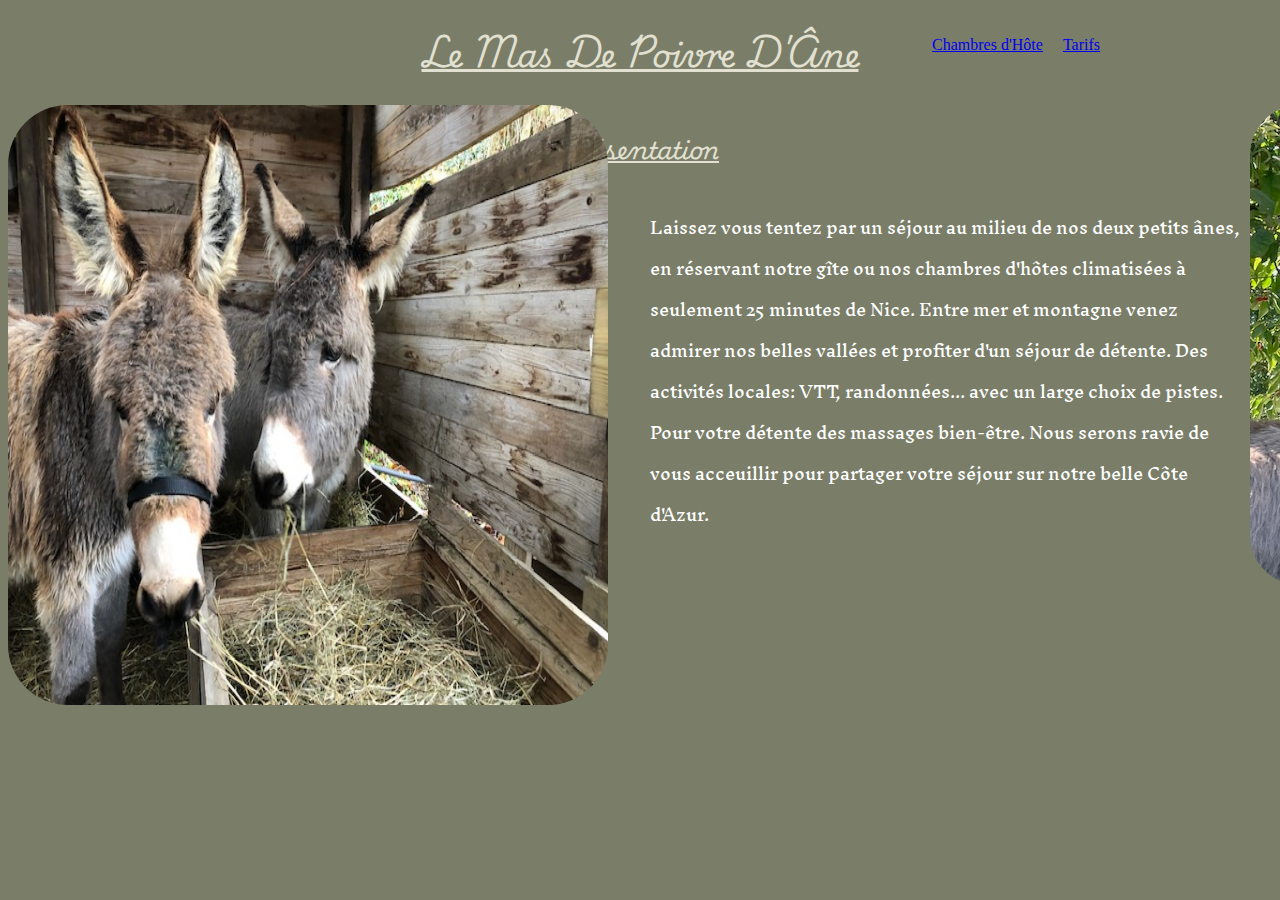
==== index/index.html @ 8f8e571c "initalize annimation" ====
<!DOCTYPE html>
<html lang="en">
<head>
    <meta charset="UTF-8">
    <meta name="viewport" content="width=device-width, initial-scale=1.0">
    <link rel="stylesheet" href="index.css">
    <script src="index.js"></script>
    <title>Le Mas De Poivre d'Âne</title>
</head>
<body>
    <h1 class="titre-principal"> le mas de poivre D'Âne</h1>
    <div class="img">
      <img class="img-1" src="/imgs/img-3.jpg">
    </div>
    
    <img  class="img-2" src="/imgs/img-4.jpg">
    
    <nav class="navigation">
      <ul>
        <li><a href="/chambres/Chambres.html">Chambres d'Hôte</a></li>
        <li><a href="/tarif/tarif.html">Tarifs</a></li>
      </ul>
    </nav>
    <h2 class="présentation">présentation</h2>
    <p class="texte-1">
      Laissez vous tentez par un séjour au milieu de nos deux petits ânes, en réservant notre gîte ou nos chambres d'hôtes climatisées à seulement 25 minutes de Nice. Entre mer et montagne venez admirer nos belles vallées  et profiter d'un séjour de détente. Des activités locales: VTT, randonnées... avec un large choix de pistes. Pour votre détente des massages bien-être.
      Nous serons ravie de vous acceuillir pour partager votre séjour sur notre belle Côte d'Azur.
    </p>    
</body>
</html>
---- index/index.css ----
@import url('https://fonts.googleapis.com/css2?family=Inknut+Antiqua:wght@300;400;500;600;700;800;900&display=swap');
@import url('https://fonts.googleapis.com/css2?family=Playwrite+MX:wght@100..400&display=swap');

*{
    background-color:#7a7e68 ;
}

.titre-principal{
    font-family: 'Playwrite MX';
    display: flex;
    justify-content: center;
    text-transform: capitalize;
    color: #e2e0d1;
    text-decoration: underline;
}


.img-1{
    display: flex; 
    position: absolute; 
    border-radius: 60px;
    width: 600px;
    height: 600px;
    animation: fade-in 5s ease-in-out;
}

@keyframes fade-in {
    0% {
        opacity: 0;
    }
    100% {
        opacity: 1;
    }
}



.img-2{
    display: flex; 
    position: absolute;
    left: 1250px;
    border-radius: 50px;
    animation: fade-in 5s ease-in-out;
}

@keyframes fade-in{
    0% {
        opacity: 0;
    }
    100% {
        opacity: 1;
    }
}


.présentation{
   display: flex;
   justify-content: center;
   text-transform: capitalize;
   color:#e2e0d1; 
   font-family:"Playwrite MX";
   text-decoration: underline
}

.navigation{
    display: flex;
    justify-content: center;
    position: flex; 
    color: #8e8482;
}
ul{
    list-style: none;
    display: flex; 
    gap: 20px;
    position: absolute; 
    top: 20px;
    right: 180px;
    
}

p{
    color: #fff;
    width: 600px;
    align-items:center;
    display: flex;
    font-family: "Inknut Antiqua";
    text-justify: justify;
    align-content: center;
    position: absolute;
    left: 650px;
    animation:slidein 5s
}
@keyframes slidein{
    from{
        margin-left: 100%;
        width: 700%;
    }
    to{
        margin-left: 0%;
        width: 500%;
    }
}
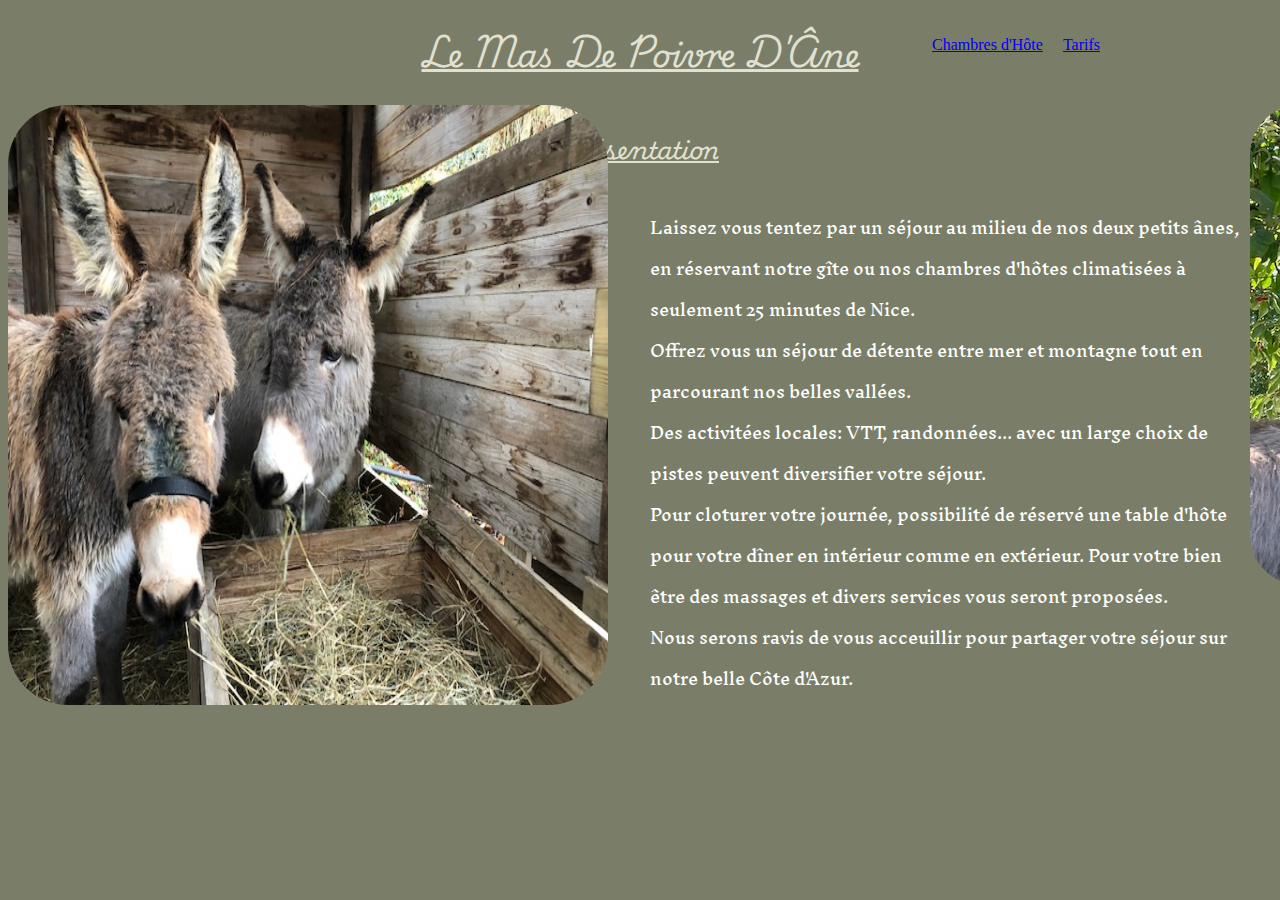
==== commit bb0ca99f: "correction page acceuil et incorporation formulaire" ====
--- a/index/index.html
+++ b/index/index.html
@@ -23,8 +23,9 @@
     </nav>
     <h2 class="présentation">présentation</h2>
     <p class="texte-1">
-      Laissez vous tentez par un séjour au milieu de nos deux petits ânes, en réservant notre gîte ou nos chambres d'hôtes climatisées à seulement 25 minutes de Nice. Entre mer et montagne venez admirer nos belles vallées  et profiter d'un séjour de détente. Des activités locales: VTT, randonnées... avec un large choix de pistes. Pour votre détente des massages bien-être.
-      Nous serons ravie de vous acceuillir pour partager votre séjour sur notre belle Côte d'Azur.
+      Laissez vous tentez par un séjour au milieu de nos deux petits ânes, en réservant notre gîte ou nos chambres d'hôtes climatisées à seulement 25 minutes de Nice.<br> Offrez vous un séjour de détente entre mer et montagne tout en parcourant nos belles vallées. <br>Des activitées locales: VTT, randonnées... avec un large choix de pistes peuvent diversifier votre séjour. 
+      <br>Pour cloturer votre journée, possibilité de réservé une table d'hôte pour votre dîner en intérieur comme en extérieur. Pour votre bien être des massages et divers services vous seront proposées.
+      <br>Nous serons ravis de vous acceuillir pour partager votre séjour sur notre belle Côte d'Azur. 
     </p>    
 </body>
 </html>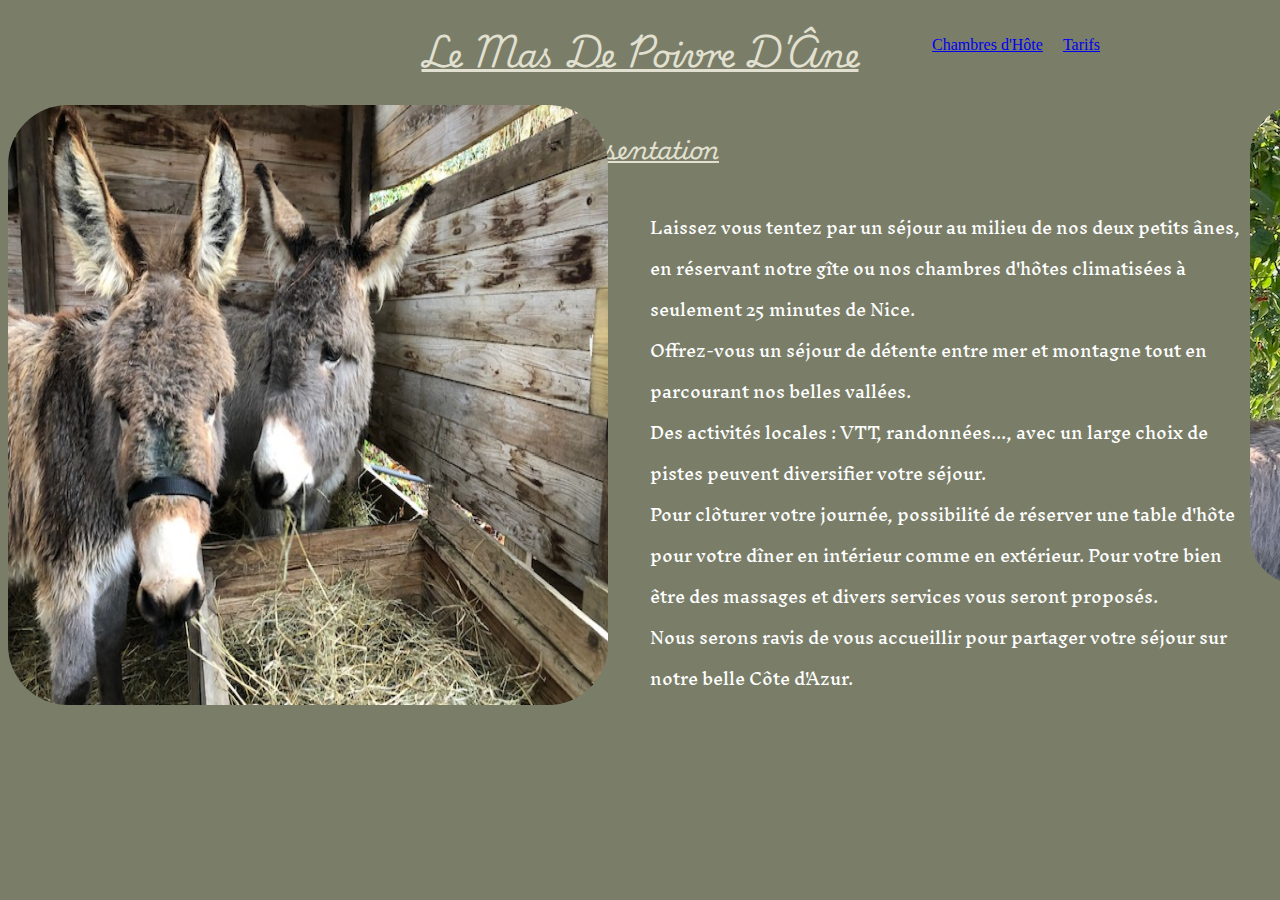
==== commit 58ddc3f2: "add css tarif" ====
--- a/index/index.html
+++ b/index/index.html
@@ -23,9 +23,9 @@
     </nav>
     <h2 class="présentation">présentation</h2>
     <p class="texte-1">
-      Laissez vous tentez par un séjour au milieu de nos deux petits ânes, en réservant notre gîte ou nos chambres d'hôtes climatisées à seulement 25 minutes de Nice.<br> Offrez vous un séjour de détente entre mer et montagne tout en parcourant nos belles vallées. <br>Des activitées locales: VTT, randonnées... avec un large choix de pistes peuvent diversifier votre séjour. 
-      <br>Pour cloturer votre journée, possibilité de réservé une table d'hôte pour votre dîner en intérieur comme en extérieur. Pour votre bien être des massages et divers services vous seront proposées.
-      <br>Nous serons ravis de vous acceuillir pour partager votre séjour sur notre belle Côte d'Azur. 
+      Laissez vous tentez par un séjour au milieu de nos deux petits ânes, en réservant notre gîte ou nos chambres d'hôtes climatisées à seulement 25 minutes de Nice.<br> Offrez-vous un séjour de détente entre mer et montagne tout en parcourant nos belles vallées.<br>Des activités locales : VTT, randonnées..., avec un large choix de pistes peuvent diversifier votre séjour. 
+      <br>Pour clôturer votre journée, possibilité de réserver une table d'hôte pour votre dîner en intérieur comme en extérieur. Pour votre bien être des massages et divers services vous seront proposés.
+      <br>Nous serons ravis de vous accueillir pour partager votre séjour sur notre belle Côte d'Azur. 
     </p>    
 </body>
 </html>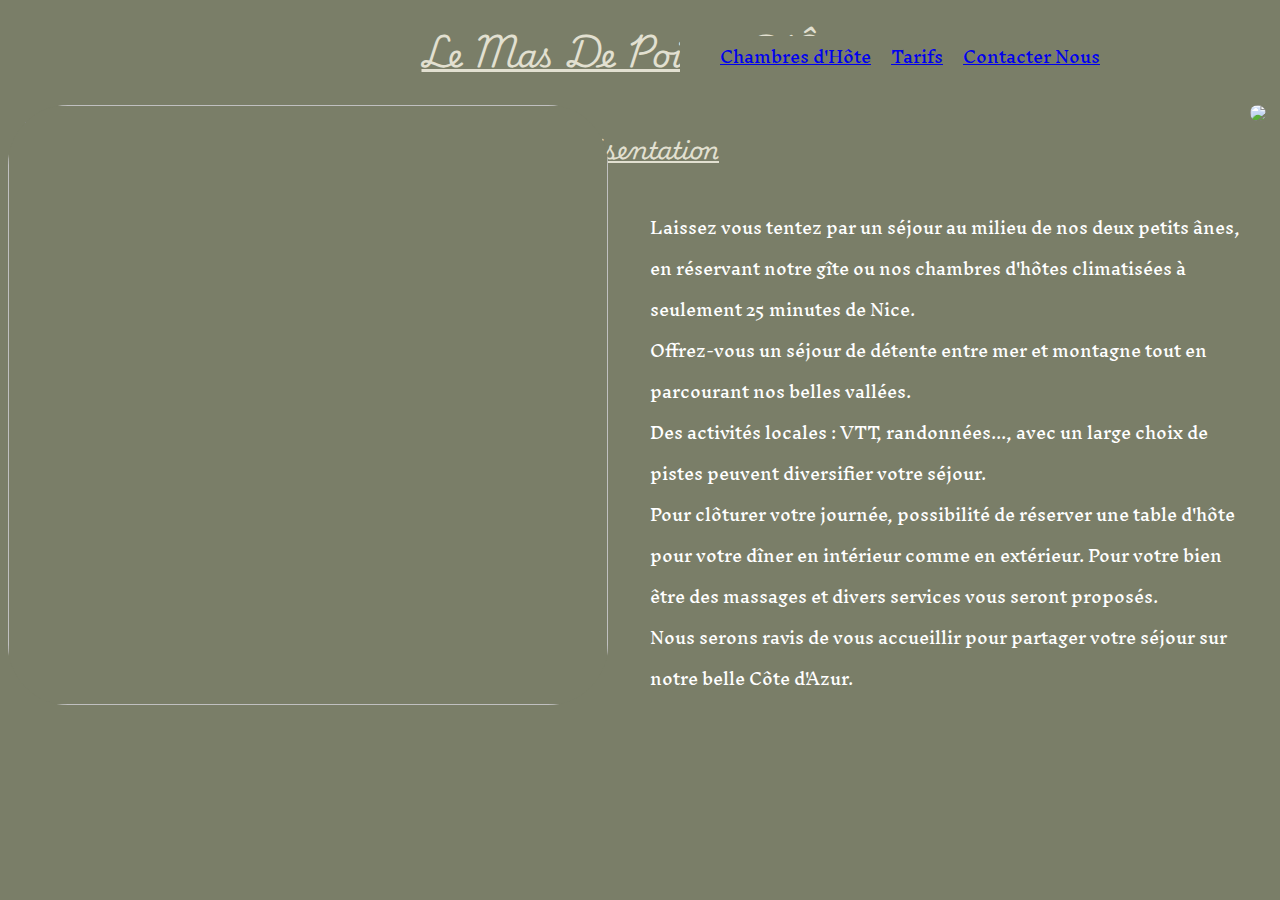
==== commit bc3387ed: "formulaire de réservation & page contact" ====
--- a/index/index.html
+++ b/index/index.html
@@ -4,21 +4,24 @@
     <meta charset="UTF-8">
     <meta name="viewport" content="width=device-width, initial-scale=1.0">
     <link rel="stylesheet" href="index.css">
-    <script src="index.js"></script>
+    <link href='https://unpkg.com/boxicons@2.1.4/css/boxicons.min.css' rel='stylesheet'>
+    
     <title>Le Mas De Poivre d'Âne</title>
 </head>
 <body>
+  
     <h1 class="titre-principal"> le mas de poivre D'Âne</h1>
     <div class="img">
-      <img class="img-1" src="/imgs/img-3.jpg">
+      <img class="img-1" src="/site-Nice-gite/imgs/img-3.jpg">
     </div>
     
-    <img  class="img-2" src="/imgs/img-4.jpg">
+    <img  class="img-2" src="/site-Nice-gite/imgs/img-4.jpg">
     
     <nav class="navigation">
       <ul>
-        <li><a href="/chambres/Chambres.html">Chambres d'Hôte</a></li>
-        <li><a href="/tarif/tarif.html">Tarifs</a></li>
+        <li><a href="/site-Nice-gite/chambres/Chambres.html">Chambres d'Hôte</a></li>
+        <li><a href= "/site-Nice-gite/tarif/tarif.html">Tarifs</a></li>
+        <li><a href= "/site-Nice-gite/contact/contact.html">Contacter Nous</a></li>
       </ul>
     </nav>
     <h2 class="présentation">présentation</h2>
@@ -26,6 +29,8 @@
       Laissez vous tentez par un séjour au milieu de nos deux petits ânes, en réservant notre gîte ou nos chambres d'hôtes climatisées à seulement 25 minutes de Nice.<br> Offrez-vous un séjour de détente entre mer et montagne tout en parcourant nos belles vallées.<br>Des activités locales : VTT, randonnées..., avec un large choix de pistes peuvent diversifier votre séjour. 
       <br>Pour clôturer votre journée, possibilité de réserver une table d'hôte pour votre dîner en intérieur comme en extérieur. Pour votre bien être des massages et divers services vous seront proposés.
       <br>Nous serons ravis de vous accueillir pour partager votre séjour sur notre belle Côte d'Azur. 
-    </p>    
+    </p> 
+      </p>
+    </div>
 </body>
 </html>--- a/index/index.css
+++ b/index/index.css
@@ -3,6 +3,7 @@
 
 *{
     background-color:#7a7e68 ;
+    scroll-behavior: smooth; 
 }
 
 .titre-principal{
@@ -13,7 +14,6 @@
     color: #e2e0d1;
     text-decoration: underline;
 }
-
 
 .img-1{
     display: flex; 
@@ -32,8 +32,6 @@
         opacity: 1;
     }
 }
-
-
 
 .img-2{
     display: flex; 
@@ -66,6 +64,7 @@
     display: flex;
     justify-content: center;
     position: flex; 
+    font-family:"Inknut Antiqua";
     color: #8e8482;
 }
 ul{
@@ -99,4 +98,32 @@
         margin-left: 0%;
         width: 500%;
     }
-}+}
+
+@media (width: 1920px) and (height: 1080px) {
+    .img {
+        justify-content: space-between; /* Ajuste l'espacement entre les images */
+    }
+
+    .img-1, .img-2 {
+        width: 48%; /* Ajuste la largeur des images pour s'adapter à l'écran */
+        transition: transform 0.3s; /* Ajoute une transition douce */
+    }
+
+    .img-1:hover, .img-2:hover {
+        transform: scale(1.05); /* Agrandit légèrement l'image au survol */
+    }
+}
+.contact{
+    align-items: center;
+    color:  #fff;
+    font-size: 20px;
+    font-family: "Playwrite MX";
+    position: absolute;
+    top: 720px;
+    left: 820px; 
+    display: flex;
+    text-transform: capitalize;
+    text-align: center;
+    text-decoration: underline;
+};
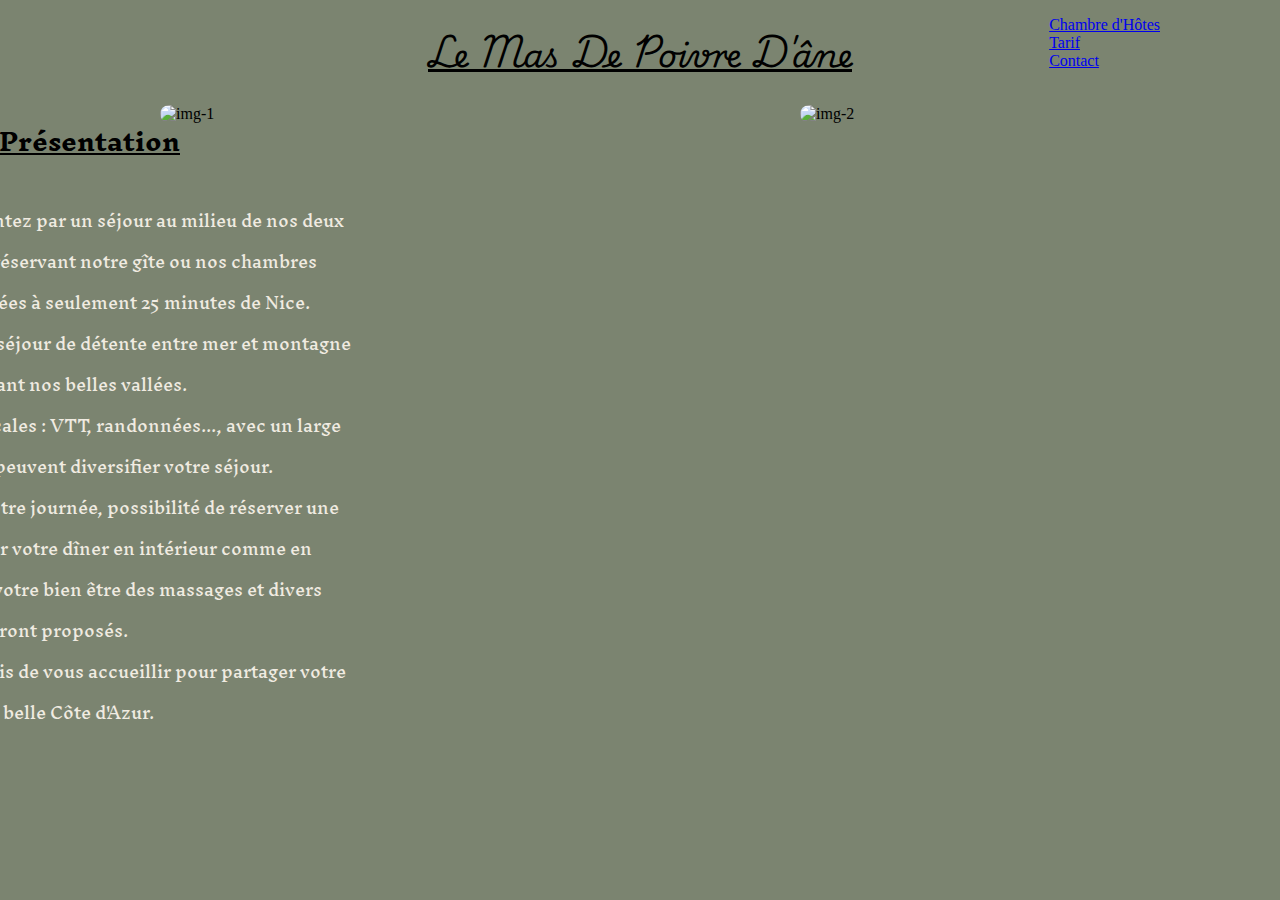
==== commit 3b543b83: "refonte page d'accueil" ====
--- a/index/index.html
+++ b/index/index.html
@@ -6,31 +6,34 @@
     <link rel="stylesheet" href="index.css">
     <link href='https://unpkg.com/boxicons@2.1.4/css/boxicons.min.css' rel='stylesheet'>
     
-    <title>Le Mas De Poivre d'Âne</title>
+    <title> Mas De Poivre d'Âne</title>
 </head>
 <body>
+  <header>
+    <h1 class="titre-principal"> le mas de poivre d'âne</h1>
+  </header>
+  <div class="images">
+    <img src="/site-Nice-gite/imgs/img-3.jpg" alt="img-1"/>
+    <img src="/site-Nice-gite/imgs/img-4.jpg" alt="img-2"/>
+  </div>
   
-    <h1 class="titre-principal"> le mas de poivre D'Âne</h1>
-    <div class="img">
-      <img class="img-1" src="/site-Nice-gite/imgs/img-3.jpg">
-    </div>
-    
-    <img  class="img-2" src="/site-Nice-gite/imgs/img-4.jpg">
-    
-    <nav class="navigation">
-      <ul>
-        <li><a href="/site-Nice-gite/chambres/Chambres.html">Chambres d'Hôte</a></li>
-        <li><a href= "/site-Nice-gite/tarif/tarif.html">Tarifs</a></li>
-        <li><a href= "/site-Nice-gite/contact/contact.html">Contacter Nous</a></li>
-      </ul>
-    </nav>
-    <h2 class="présentation">présentation</h2>
-    <p class="texte-1">
-      Laissez vous tentez par un séjour au milieu de nos deux petits ânes, en réservant notre gîte ou nos chambres d'hôtes climatisées à seulement 25 minutes de Nice.<br> Offrez-vous un séjour de détente entre mer et montagne tout en parcourant nos belles vallées.<br>Des activités locales : VTT, randonnées..., avec un large choix de pistes peuvent diversifier votre séjour. 
-      <br>Pour clôturer votre journée, possibilité de réserver une table d'hôte pour votre dîner en intérieur comme en extérieur. Pour votre bien être des massages et divers services vous seront proposés.
-      <br>Nous serons ravis de vous accueillir pour partager votre séjour sur notre belle Côte d'Azur. 
-    </p> 
-      </p>
-    </div>
+
+  <nav class="navigation">
+    <ul>
+      <li><a href="/site-Nice-gite/chambres/Chambres.html">Chambre d'Hôtes</a></li>
+      <li><a href="/site-Nice-gite/tarif/tarif.html">Tarif</a></li>
+      <li><a href="/site-Nice-gite/contact/contact.html">Contact</a></li>
+    </ul>
+  </nav>
+
+  <section>
+    <h2 class="présentation">Présentation</h2>
+      <div class="text-1">
+        Laissez vous tentez par un séjour au milieu de nos deux petits ânes, en réservant notre gîte ou nos chambres d'hôtes climatisées à seulement 25 minutes de Nice.<br> Offrez-vous un séjour de détente entre mer et montagne tout en parcourant nos belles vallées.<br>Des activités locales : VTT, randonnées..., avec un large choix de pistes peuvent diversifier votre séjour. 
+        <br>Pour clôturer votre journée, possibilité de réserver une table d'hôte pour votre dîner en intérieur comme en extérieur. Pour votre bien être des massages et divers services vous seront proposés.
+        <br>Nous serons ravis de vous accueillir pour partager votre séjour sur notre belle Côte d'Azur. 
+      </p> 
+      </div>
+  </section>
 </body>
 </html>--- a/index/index.css
+++ b/index/index.css
@@ -1,129 +1,71 @@
 @import url('https://fonts.googleapis.com/css2?family=Inknut+Antiqua:wght@300;400;500;600;700;800;900&display=swap');
 @import url('https://fonts.googleapis.com/css2?family=Playwrite+MX:wght@100..400&display=swap');
 
-*{
-    background-color:#7a7e68 ;
-    scroll-behavior: smooth; 
+body{
+    margin: 0;
+    padding: 0;
+    background-color: #7b8470;
 }
 
 .titre-principal{
-    font-family: 'Playwrite MX';
-    display: flex;
-    justify-content: center;
+    font-family: "Playwrite MX"; 
+    text-align: center;
     text-transform: capitalize;
-    color: #e2e0d1;
-    text-decoration: underline;
+    text-decoration: underline; 
 }
 
-.img-1{
+.images{
     display: flex; 
-    position: absolute; 
+    justify-content: space-around;
+    position: relative; 
+    margin: 0; 
+    padding: 0;
+}
+img{
     border-radius: 60px;
-    width: 600px;
-    height: 600px;
-    animation: fade-in 5s ease-in-out;
+    width: 25%;
 }
-
-@keyframes fade-in {
-    0% {
-        opacity: 0;
-    }
-    100% {
-        opacity: 1;
-    }
-}
-
-.img-2{
-    display: flex; 
-    position: absolute;
-    left: 1250px;
-    border-radius: 50px;
-    animation: fade-in 5s ease-in-out;
-}
-
-@keyframes fade-in{
-    0% {
-        opacity: 0;
-    }
-    100% {
-        opacity: 1;
-    }
-}
-
-
-.présentation{
-   display: flex;
-   justify-content: center;
-   text-transform: capitalize;
-   color:#e2e0d1; 
-   font-family:"Playwrite MX";
-   text-decoration: underline
-}
-
-.navigation{
-    display: flex;
-    justify-content: center;
-    position: flex; 
-    font-family:"Inknut Antiqua";
-    color: #8e8482;
-}
-ul{
+li{
     list-style: none;
     display: flex; 
-    gap: 20px;
+    
+
+}
+.navigation{
     position: absolute; 
-    top: 20px;
-    right: 180px;
+    top: 0;
+    right: 120px;
+    display: flex; 
     
 }
 
-p{
-    color: #fff;
-    width: 600px;
-    align-items:center;
-    display: flex;
+.présentation{
+    position: absolute;
+    top: 90px;
+    right: 1100px;
     font-family: "Inknut Antiqua";
-    text-justify: justify;
-    align-content: center;
+    text-decoration: underline;
+    text-transform: capitalize; 
+}
+.text-1{
     position: absolute;
-    left: 650px;
-    animation:slidein 5s
+    display: flex; 
+    right: 920px;
+    top: 200px;
+    width: 500px;
+    font-family: "Inknut Antiqua"; 
+    animation-name: slidein;
+    animation-duration: 5s;
+    color: #f0ebe1;
 }
 @keyframes slidein{
     from{
-        margin-left: 100%;
-        width: 700%;
+        margin-left: 100%; 
+        width: 300px;
+        opacity: 0
     }
-    to{
-        margin-left: 0%;
-        width: 500%;
+    to {
+        margin-left: 0px;
+
     }
 }
-
-@media (width: 1920px) and (height: 1080px) {
-    .img {
-        justify-content: space-between; /* Ajuste l'espacement entre les images */
-    }
-
-    .img-1, .img-2 {
-        width: 48%; /* Ajuste la largeur des images pour s'adapter à l'écran */
-        transition: transform 0.3s; /* Ajoute une transition douce */
-    }
-
-    .img-1:hover, .img-2:hover {
-        transform: scale(1.05); /* Agrandit légèrement l'image au survol */
-    }
-}
-.contact{
-    align-items: center;
-    color:  #fff;
-    font-size: 20px;
-    font-family: "Playwrite MX";
-    position: absolute;
-    top: 720px;
-    left: 820px; 
-    display: flex;
-    text-transform: capitalize;
-    text-align: center;
-    text-decoration: underline;
-};
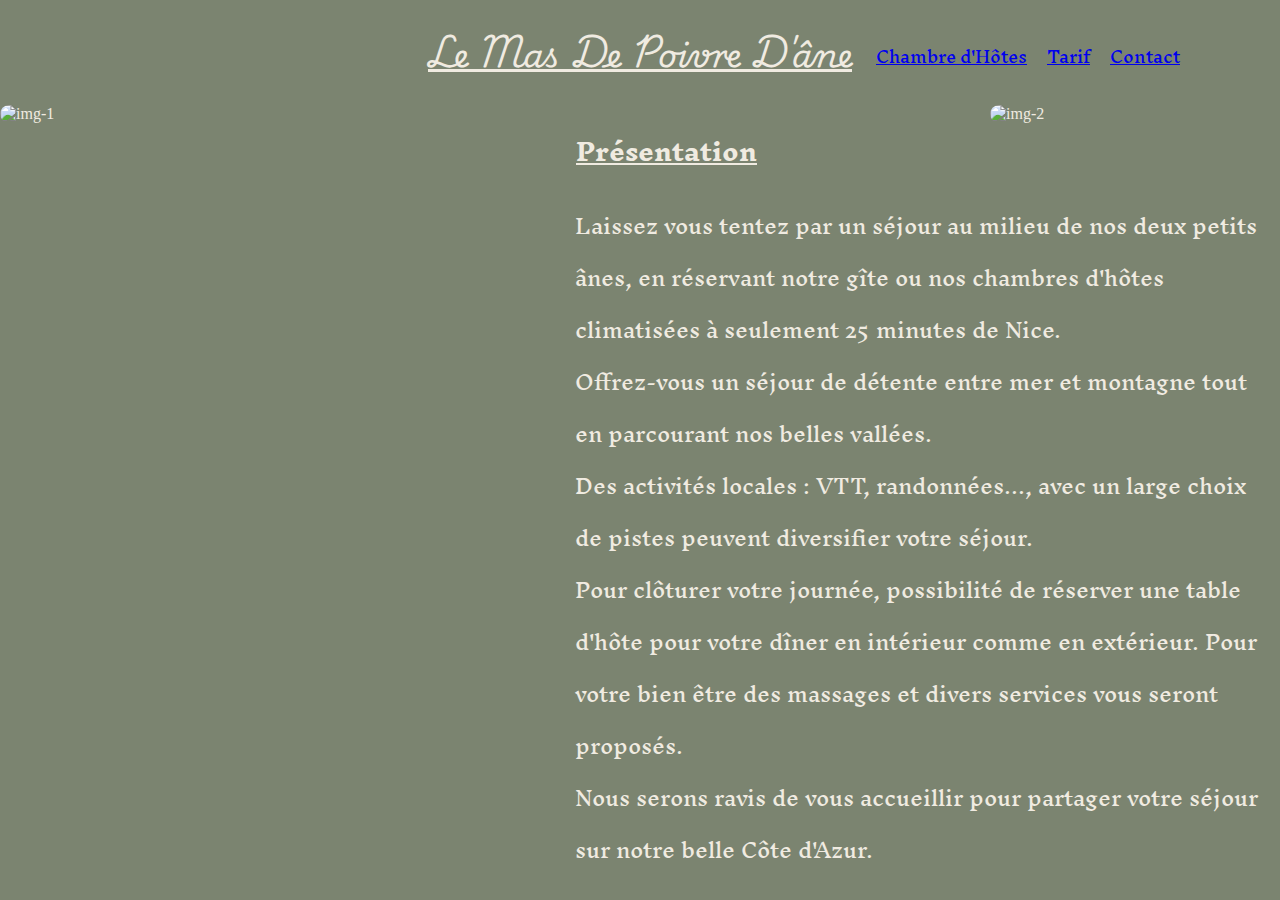
==== commit 3ad4b586: "ajout annimation pour le texte" ====
--- a/index/index.html
+++ b/index/index.html
@@ -1,5 +1,5 @@
 <!DOCTYPE html>
-<html lang="en">
+<html lang="fr">
 <head>
     <meta charset="UTF-8">
     <meta name="viewport" content="width=device-width, initial-scale=1.0">
--- a/index/index.css
+++ b/index/index.css
@@ -5,6 +5,7 @@
     margin: 0;
     padding: 0;
     background-color: #7b8470;
+    color:#f0ebe1;
 }
 
 .titre-principal{
@@ -14,58 +15,49 @@
     text-decoration: underline; 
 }
 
-.images{
-    display: flex; 
-    justify-content: space-around;
-    position: relative; 
-    margin: 0; 
-    padding: 0;
+.images{ 
+    display: flex;
+    gap: 700px;
 }
 img{
     border-radius: 60px;
-    width: 25%;
+    width: 30%;
 }
 li{
     list-style: none;
-    display: flex; 
-    
-
+}
+.navigation ul{
+    display: flex;
+    gap:20px;
 }
 .navigation{
-    position: absolute; 
-    top: 0;
-    right: 120px;
-    display: flex; 
-    
+    font-family: "Inknut Antiqua";
+    position: absolute;
+    top: 20px;
+    right: 100px;
 }
 
 .présentation{
     position: absolute;
-    top: 90px;
-    right: 1100px;
+    top:100px;
+    left: 45%;
     font-family: "Inknut Antiqua";
-    text-decoration: underline;
-    text-transform: capitalize; 
+    text-decoration: underline; 
 }
 .text-1{
     position: absolute;
-    display: flex; 
-    right: 920px;
+    display: flex;
+    font-size: 20px;
+    left: 575px;
     top: 200px;
-    width: 500px;
+    width: 700px;
     font-family: "Inknut Antiqua"; 
+    animation-duration: 8s;
     animation-name: slidein;
-    animation-duration: 5s;
     color: #f0ebe1;
 }
 @keyframes slidein{
-    from{
-        margin-left: 100%; 
-        width: 300px;
-        opacity: 0
+    from {
+        margin-left: 200%
     }
-    to {
-        margin-left: 0px;
-
-    }
-}
+}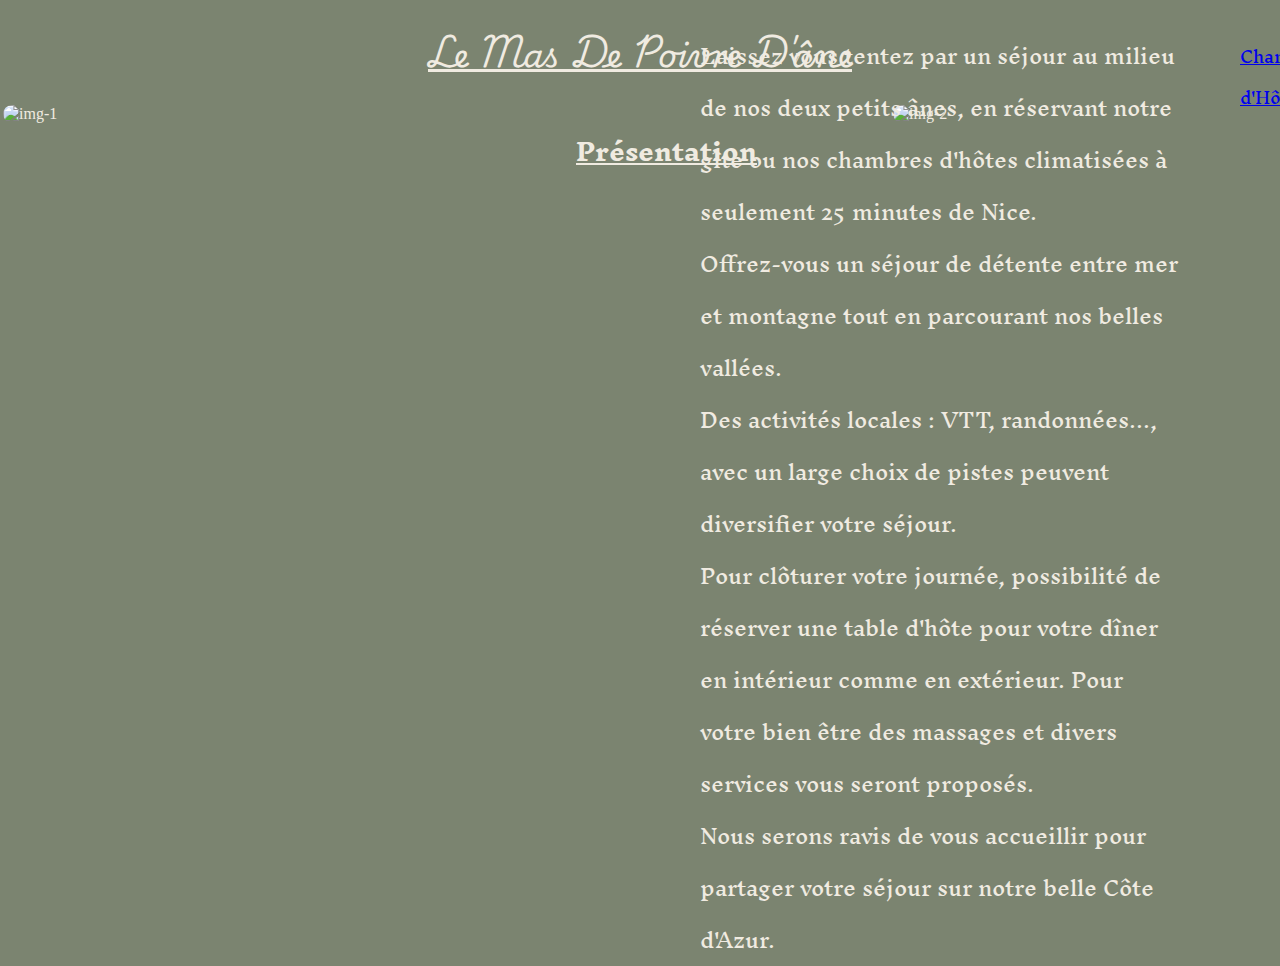
==== commit 64a5f9d2: "add media queries" ====
--- a/index/index.html
+++ b/index/index.html
@@ -29,10 +29,11 @@
   <section>
     <h2 class="présentation">Présentation</h2>
       <div class="text-1">
-        Laissez vous tentez par un séjour au milieu de nos deux petits ânes, en réservant notre gîte ou nos chambres d'hôtes climatisées à seulement 25 minutes de Nice.<br> Offrez-vous un séjour de détente entre mer et montagne tout en parcourant nos belles vallées.<br>Des activités locales : VTT, randonnées..., avec un large choix de pistes peuvent diversifier votre séjour. 
-        <br>Pour clôturer votre journée, possibilité de réserver une table d'hôte pour votre dîner en intérieur comme en extérieur. Pour votre bien être des massages et divers services vous seront proposés.
-        <br>Nous serons ravis de vous accueillir pour partager votre séjour sur notre belle Côte d'Azur. 
-      </p> 
+        <p>
+           Laissez vous tentez par un séjour au milieu de nos deux petits ânes, en réservant notre gîte ou nos chambres d'hôtes climatisées à seulement 25 minutes de Nice.<br> Offrez-vous un séjour de détente entre mer et montagne tout en parcourant nos belles vallées.<br>Des activités locales : VTT, randonnées..., avec un large choix de pistes peuvent diversifier votre séjour. 
+          <br>Pour clôturer votre journée, possibilité de réserver une table d'hôte pour votre dîner en intérieur comme en extérieur. Pour votre bien être des massages et divers services vous seront proposés.
+          <br>Nous serons ravis de vous accueillir pour partager votre séjour sur notre belle Côte d'Azur. 
+        </p> 
       </div>
   </section>
 </body>
--- a/index/index.css
+++ b/index/index.css
@@ -17,12 +17,25 @@
 
 .images{ 
     display: flex;
-    gap: 700px;
+    gap: 650px;
+    justify-content: space-around;
+    animation-name: fade-in; 
+    animation-duration: 8s; 
 }
+@keyframes fade-in {
+    from{
+        opacity: 0; 
+    }
+    to{
+        opacity: 1;
+    }
+}
+
 img{
     border-radius: 60px;
     width: 30%;
 }
+
 li{
     list-style: none;
 }
@@ -35,6 +48,7 @@
     position: absolute;
     top: 20px;
     right: 100px;
+    cursor: pointer;
 }
 
 .présentation{
@@ -48,16 +62,47 @@
     position: absolute;
     display: flex;
     font-size: 20px;
-    left: 575px;
+    left:200px;
     top: 200px;
     width: 700px;
     font-family: "Inknut Antiqua"; 
-    animation-duration: 8s;
+    animation-duration: 5s;
     animation-name: slidein;
     color: #f0ebe1;
 }
 @keyframes slidein{
     from {
-        margin-left: 200%
+        left: 900px;
     }
-}+
+}
+@media screen and (min-width: 1001px) {
+    .text-1 {
+        left: 540px;
+        width: 600px;
+    }
+}
+
+@media screen and (width: 1280px) {
+    .text-1 {
+        position: relative; 
+        top: 10px;
+        bottom: 10px;
+        left: 400px;
+    }
+}
+
+@media screen and (min-width: 1080px) {
+    .navigation {
+        position: absolute; 
+        left: 1200px;
+    }
+    .images {
+        gap: 500px;
+    }
+    .text-1 {
+        position: absolute; 
+        left: 700px;
+        width: 480px;
+    }
+}
